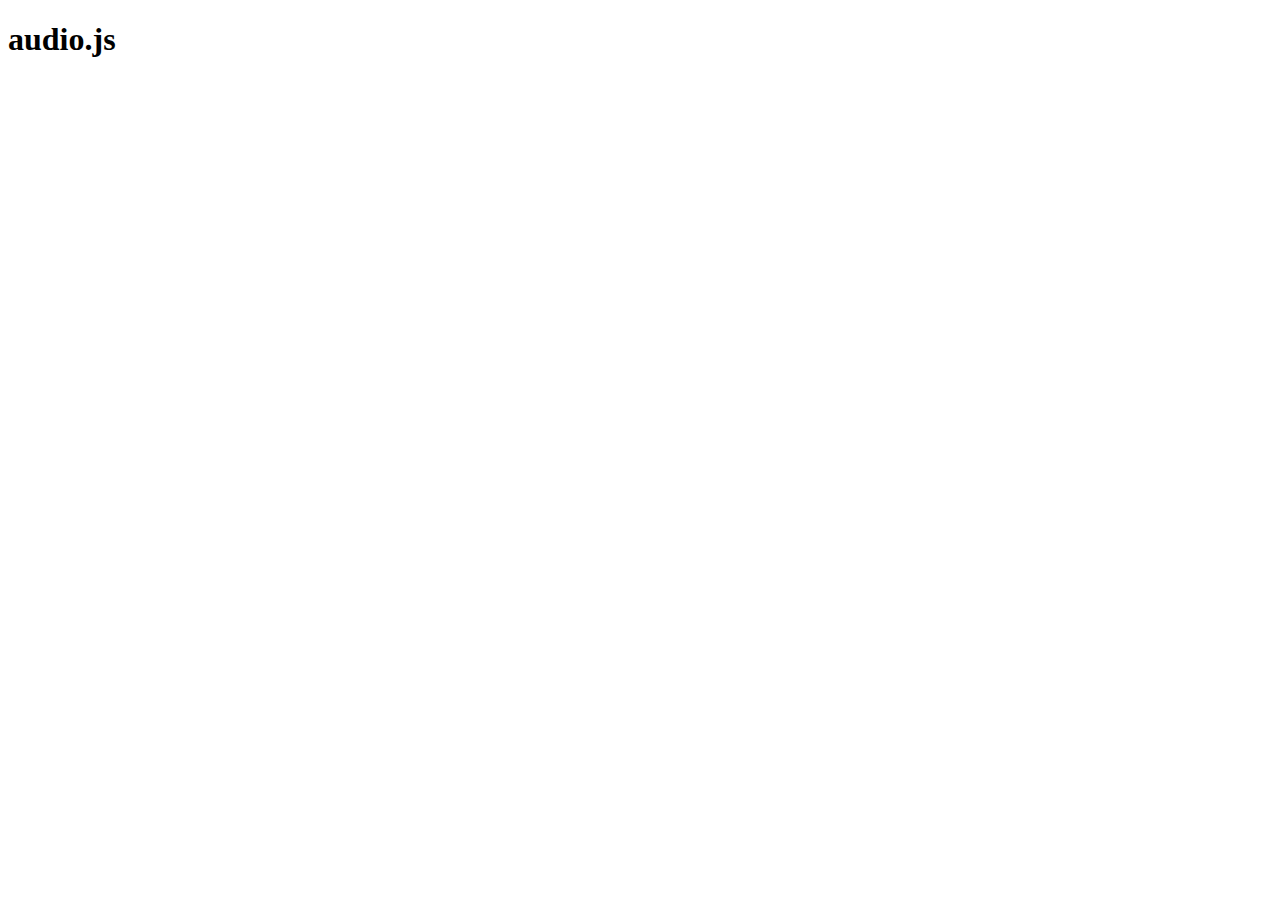
==== UIDesign-2/index.html @ 719aec69 "first commit" ====
<!DOCTYPE html>
<html lang="en">
  <head>
    <meta charset="utf-8">
    <title>audio.js</title>
    <script src="./static/js/audio5.min.js"></script>
    <script src="./static/js/zepto.min.js"></script>
    <link rel="stylesheet" href="./static/css/index.css" media="screen">
    <script>
    /*
      audiojs.events.ready(function() {
        audiojs.createAll();
      });
      */
    </script>
  </head>
  <body>
    <header>
      <h1>audio.js</h1>
    </header>

    
  </body>
</html>
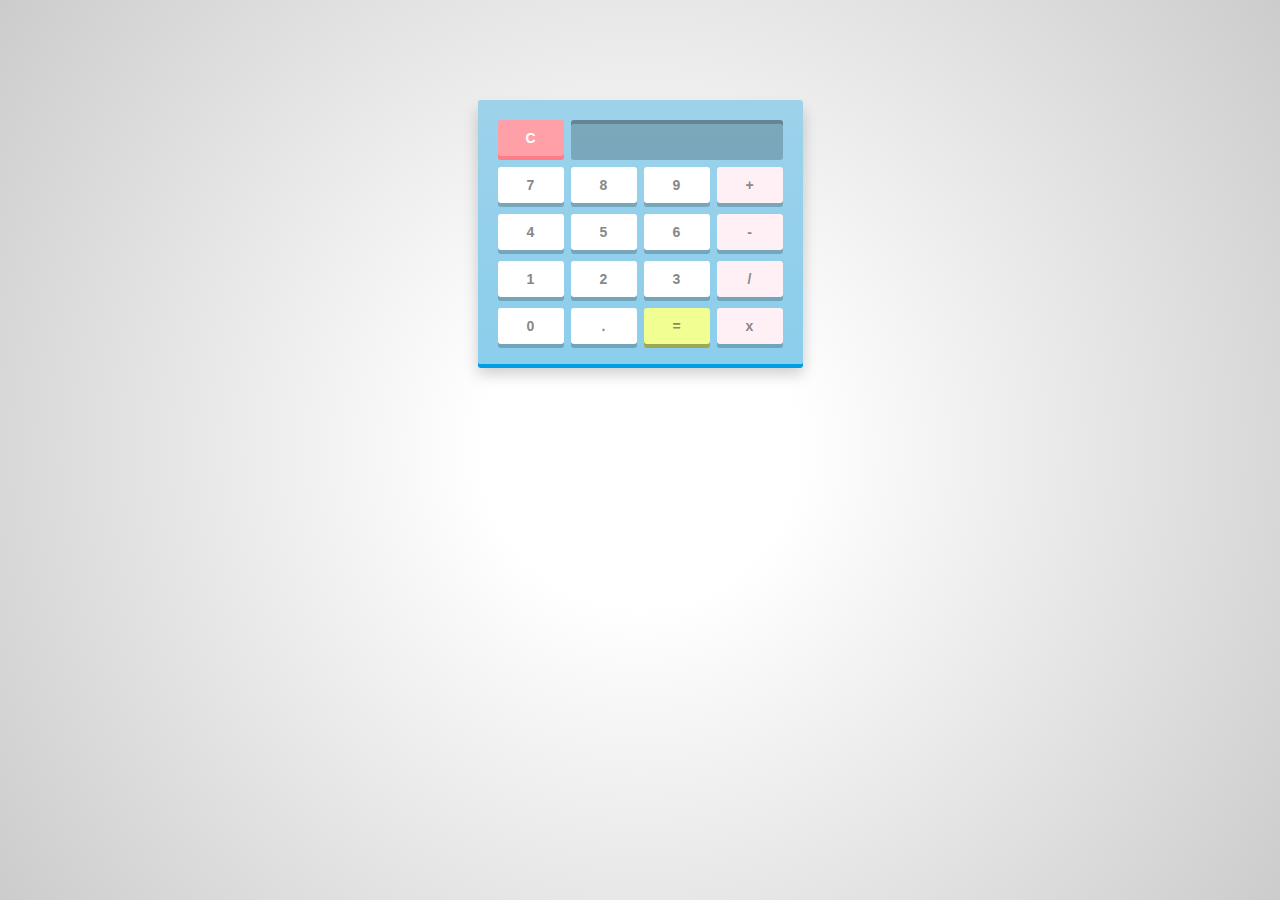
==== commit 51b63773: "fix UIDesign-2" ====
--- a/UIDesign-2/index.html
+++ b/UIDesign-2/index.html
@@ -1,24 +1,38 @@
-<!DOCTYPE html>
-<html lang="en">
-  <head>
-    <meta charset="utf-8">
-    <title>audio.js</title>
-    <script src="./static/js/audio5.min.js"></script>
-    <script src="./static/js/zepto.min.js"></script>
-    <link rel="stylesheet" href="./static/css/index.css" media="screen">
-    <script>
-    /*
-      audiojs.events.ready(function() {
-        audiojs.createAll();
-      });
-      */
-    </script>
-  </head>
-  <body>
-    <header>
-      <h1>audio.js</h1>
-    </header>
+<html>
+<head>
+  <link rel="stylesheet" href="./static/1/index.css">
+</head>
+<body>
+<div id="calculator">
+	<!-- Screen and clear key -->
+	<div class="top">
+		<span class="clear">C</span>
+		<div class="screen"></div>
+	</div>
+	
+	<div class="keys">
+		<!-- operators and other keys -->
+		<span>7</span>
+		<span>8</span>
+		<span>9</span>
+		<span class="operator">+</span>
+		<span>4</span>
+		<span>5</span>
+		<span>6</span>
+		<span class="operator">-</span>
+		<span>1</span>
+		<span>2</span>
+		<span>3</span>
+		<span class="operator">/</span>
+		<span>0</span>
+		<span>.</span>
+		<span class="eval">=</span>
+		<span class="operator">x</span>
+	</div>
+</div>
 
-    
-  </body>
-</html>
+<!-- PrefixFree -->
+<script src="./static/1/prefixfree-1.0.7.js" type="text/javascript"></script>
+<script src="./static/1/index.js" type="text/javascript"></script>
+</body>
+</html>--- a/UIDesign-2/static/1/index.css
+++ b/UIDesign-2/static/1/index.css
@@ -0,0 +1,145 @@
+/* Basic reset */
+* {
+	margin: 0;
+	padding: 0;
+	box-sizing: border-box;
+	
+	/* Better text styling */
+	font: bold 14px Arial, sans-serif;
+}
+
+/* Finally adding some IE9 fallbacks for gradients to finish things up */
+
+/* A nice BG gradient */
+html {
+	height: 100%;
+	background: white;
+	background: radial-gradient(circle, #fff 20%, #ccc);
+	background-size: cover;
+}
+
+/* Using box shadows to create 3D effects */
+#calculator {
+	width: 325px;
+	height: auto;
+	
+	margin: 100px auto;
+	padding: 20px 20px 9px;
+	
+	background: #9dd2ea;
+	background: linear-gradient(#9dd2ea, #8bceec);
+	border-radius: 3px;
+	box-shadow: 0px 4px #009de4, 0px 10px 15px rgba(0, 0, 0, 0.2);
+}
+
+/* Top portion */
+.top span.clear {
+	float: left;
+}
+
+/* Inset shadow on the screen to create indent */
+.top .screen {
+	height: 40px;
+	width: 212px;
+	
+	float: right;
+	
+	padding: 0 10px;
+	
+	background: rgba(0, 0, 0, 0.2);
+	border-radius: 3px;
+	box-shadow: inset 0px 4px rgba(0, 0, 0, 0.2);
+	
+	/* Typography */
+	font-size: 17px;
+	line-height: 40px;
+	color: white;
+	text-shadow: 1px 1px 2px rgba(0, 0, 0, 0.2);
+	text-align: right;
+	letter-spacing: 1px;
+}
+
+/* Clear floats */
+.keys, .top {overflow: hidden;}
+
+/* Applying same to the keys */
+.keys span, .top span.clear {
+	float: left;
+	position: relative;
+	top: 0;
+	
+	cursor: pointer;
+	
+	width: 66px;
+	height: 36px;
+	
+	background: white;
+	border-radius: 3px;
+	box-shadow: 0px 4px rgba(0, 0, 0, 0.2);
+	
+	margin: 0 7px 11px 0;
+	
+	color: #888;
+	line-height: 36px;
+	text-align: center;
+	
+	/* prevent selection of text inside keys */
+	user-select: none;
+	
+	/* Smoothing out hover and active states using css3 transitions */
+	transition: all 0.2s ease;
+}
+
+/* Remove right margins from operator keys */
+/* style different type of keys (operators/evaluate/clear) differently */
+.keys span.operator {
+	background: #FFF0F5;
+	margin-right: 0;
+}
+
+.keys span.eval {
+	background: #f1ff92;
+	box-shadow: 0px 4px #9da853;
+	color: #888e5f;
+}
+
+.top span.clear {
+	background: #ff9fa8;
+	box-shadow: 0px 4px #ff7c87;
+	color: white;
+}
+
+/* Some hover effects */
+.keys span:hover {
+	background: #9c89f6;
+	box-shadow: 0px 4px #6b54d3;
+	color: white;
+}
+
+.keys span.eval:hover {
+	background: #abb850;
+	box-shadow: 0px 4px #717a33;
+	color: #ffffff;
+}
+
+.top span.clear:hover {
+	background: #f68991;
+	box-shadow: 0px 4px #d3545d;
+	color: white;
+}
+
+/* Simulating "pressed" effect on active state of the keys by removing the box-shadow and moving the keys down a bit */
+.keys span:active {
+	box-shadow: 0px 0px #6b54d3;
+	top: 4px;
+}
+
+.keys span.eval:active {
+	box-shadow: 0px 0px #717a33;
+	top: 4px;
+}
+
+.top span.clear:active {
+	top: 4px;
+	box-shadow: 0px 0px #d3545d;
+}
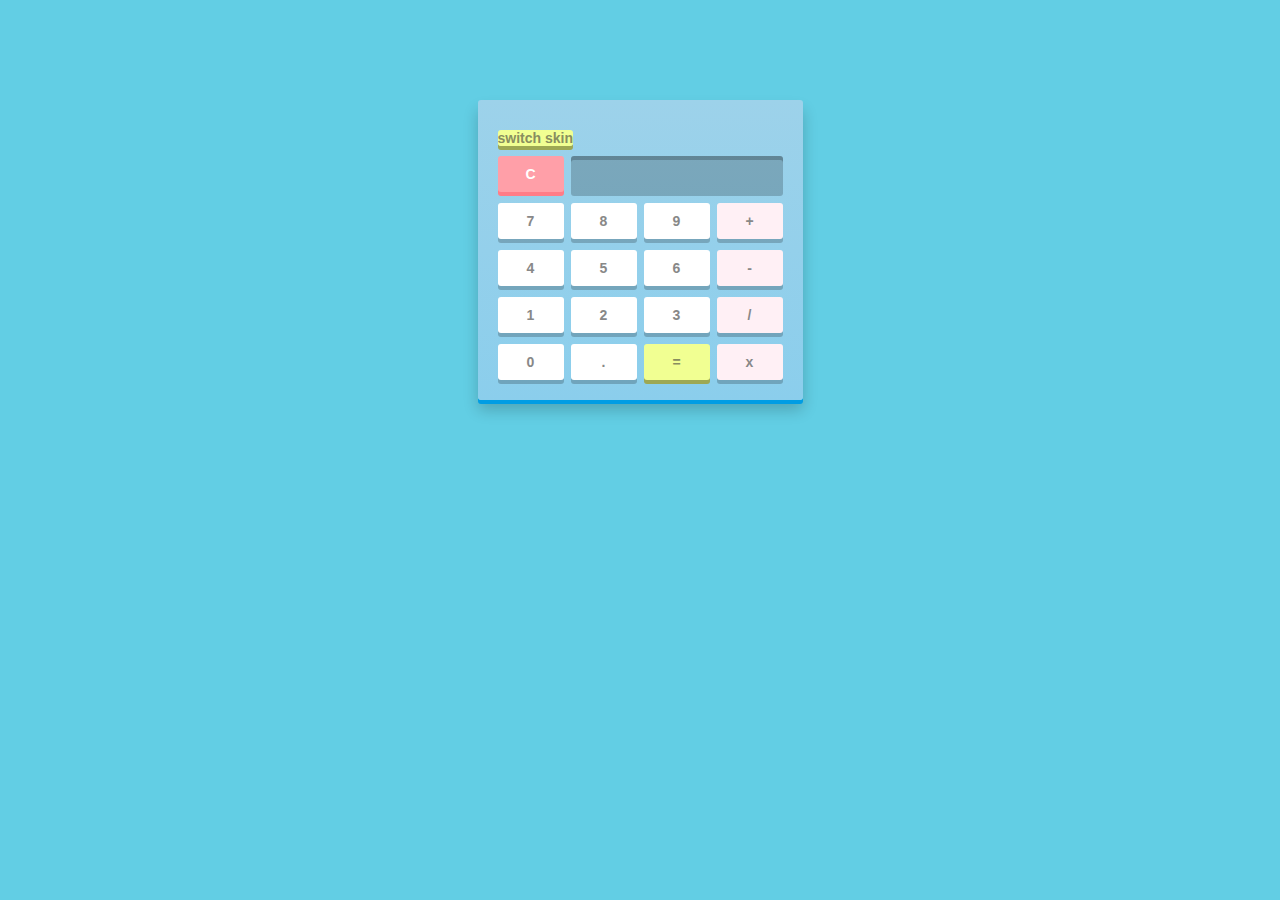
==== commit 4b3663ae: "fix UIDesign-2" ====
--- a/UIDesign-2/index.html
+++ b/UIDesign-2/index.html
@@ -1,9 +1,13 @@
 <html>
 <head>
+  <meta http-equiv="Content-Type" content="text/html; charset=utf-8" />
   <link rel="stylesheet" href="./static/1/index.css">
 </head>
 <body>
 <div id="calculator">
+	<div class="head">
+		<span class="switch_skin">switch skin</span>
+	</div>
 	<!-- Screen and clear key -->
 	<div class="top">
 		<span class="clear">C</span>
@@ -34,5 +38,34 @@
 <!-- PrefixFree -->
 <script src="./static/1/prefixfree-1.0.7.js" type="text/javascript"></script>
 <script src="./static/1/index.js" type="text/javascript"></script>
+<script>
+	// Load native UI library
+
+        var gui = require('nw.gui');
+
+        var win = gui.Window.get();
+
+//创建window menu
+
+        var windowMenu = new gui.Menu({ type: 'menubar' });
+
+        var windowSubmenu = new gui.Menu();
+
+        var subMenuItem = new gui.MenuItem({ label: '更换皮肤' });
+        subMenuItem.click = function() {
+        	window.location.href="index-2.html";
+        }
+
+        windowSubmenu.append(subMenuItem);
+
+        windowMenu.append(
+
+            new gui.MenuItem({ label: '选项', submenu: windowSubmenu })
+
+            );
+
+        win.menu = windowMenu;
+        
+</script>
 </body>
 </html>--- a/UIDesign-2/static/1/index.css
+++ b/UIDesign-2/static/1/index.css
@@ -13,9 +13,7 @@
 /* A nice BG gradient */
 html {
 	height: 100%;
-	background: white;
-	background: radial-gradient(circle, #fff 20%, #ccc);
-	background-size: cover;
+	background-color: rgba(31, 185, 216, 0.7);
 }
 
 /* Using box shadows to create 3D effects */
@@ -30,6 +28,52 @@
 	background: linear-gradient(#9dd2ea, #8bceec);
 	border-radius: 3px;
 	box-shadow: 0px 4px #009de4, 0px 10px 15px rgba(0, 0, 0, 0.2);
+}
+
+.head {overflow: hidden;}
+
+.head span{
+	loat: left;
+	position: relative;
+	top: 0;
+	
+	cursor: pointer;
+	
+	width: 126px;
+	height: 36px;
+	
+	background: white;
+	border-radius: 3px;
+	box-shadow: 0px 4px rgba(0, 0, 0, 0.2);
+	
+	margin: 0 7px 11px 0;
+	
+	color: #888;
+	line-height: 36px;
+	text-align: center;
+	
+	/* prevent selection of text inside keys */
+	user-select: none;
+	
+	/* Smoothing out hover and active states using css3 transitions */
+	transition: all 0.2s ease;
+}
+
+.head span.switch_skin {
+	background: #f1ff92;
+	box-shadow: 0px 4px #9da853;
+	color: #888e5f;
+}
+
+.head span.switch_skin:hover {
+	background: #abb850;
+	box-shadow: 0px 4px #717a33;
+	color: #ffffff;
+}
+
+.head span.switch_skin:active {
+	box-shadow: 0px 0px #717a33;
+	top: 4px;
 }
 
 /* Top portion */
@@ -64,7 +108,8 @@
 
 /* Applying same to the keys */
 .keys span, .top span.clear {
-	float: left;
+
+float: left;
 	position: relative;
 	top: 0;
 	
